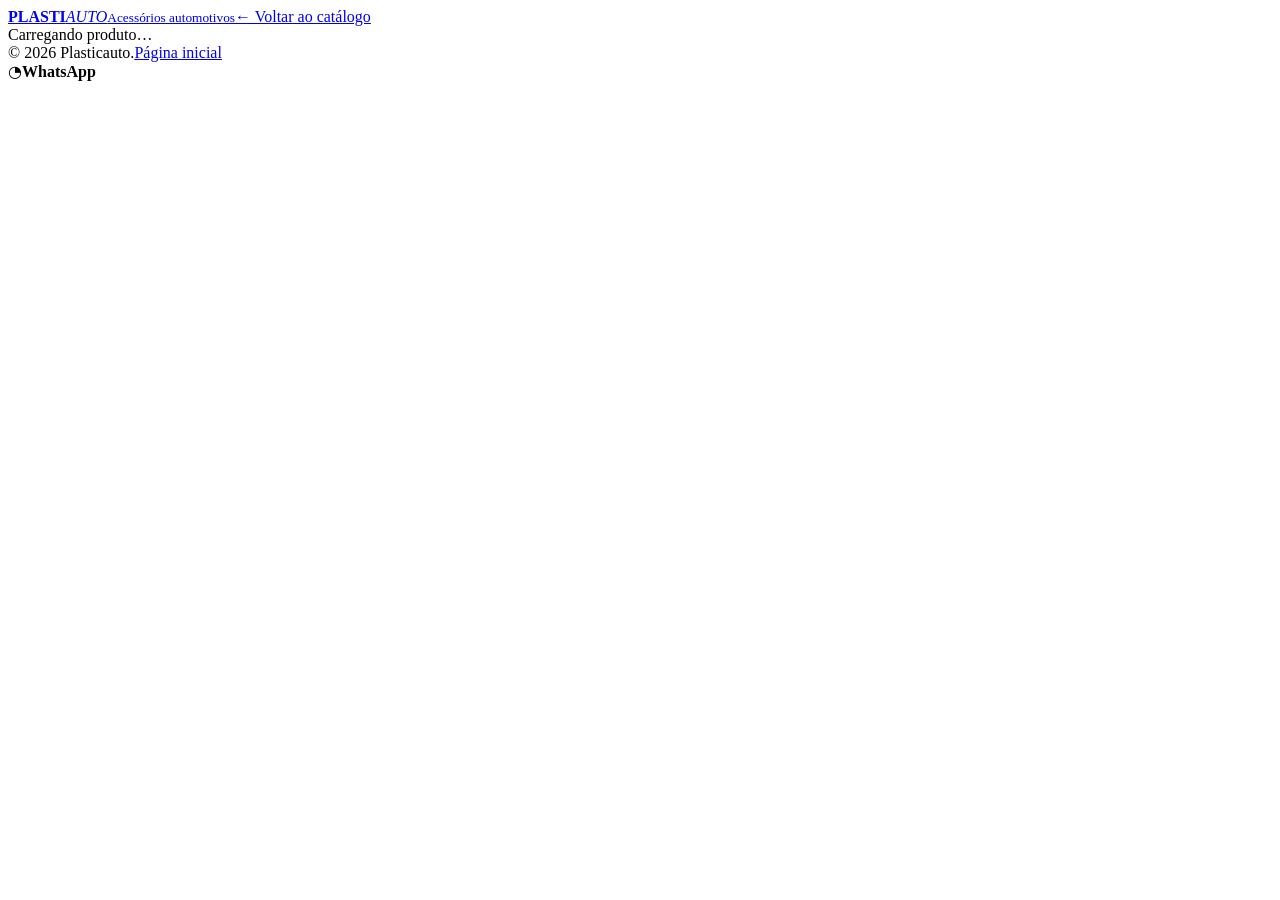
==== produto.html @ 50f922ec "Adiciona página individual de produto" ====
<!doctype html>
<html lang="pt-BR">
<head>
  <meta charset="utf-8"><meta name="viewport" content="width=device-width, initial-scale=1">
  <title>Produto | Plasticauto</title><meta name="description" content="Consulte aplicação, código e detalhes do produto Plasticauto."><meta name="theme-color" content="#121418">
  <link rel="preconnect" href="https://fonts.googleapis.com"><link rel="preconnect" href="https://fonts.gstatic.com" crossorigin><link href="https://fonts.googleapis.com/css2?family=Barlow+Condensed:wght@600;700;800&family=Inter:wght@400;500;600;700&display=swap" rel="stylesheet"><link rel="stylesheet" href="assets/css/styles.css">
</head>
<body class="product-page">
  <header class="site-header solid"><div class="container header-inner"><a class="brand" href="index.html"><span class="brand-mark"><span></span><span></span><span></span></span><span class="brand-text"><strong>PLASTI</strong><em>AUTO</em><small>Acessórios automotivos</small></span></a><a class="btn btn-small btn-ghost" href="index.html#catalogo">← Voltar ao catálogo</a></div></header>
  <main id="productMain"><div class="product-loading">Carregando produto…</div></main>
  <footer class="site-footer"><div class="container footer-bottom"><span>© 2026 Plasticauto.</span><a href="index.html">Página inicial</a></div></footer>
  <a class="floating-whatsapp whatsapp-link" data-message="Olá! Gostaria de informações sobre um produto Plasticauto." aria-label="Falar pelo WhatsApp"><span>◔</span><b>WhatsApp</b></a>
  <script src="assets/js/app.js" defer></script>
</body>
</html>
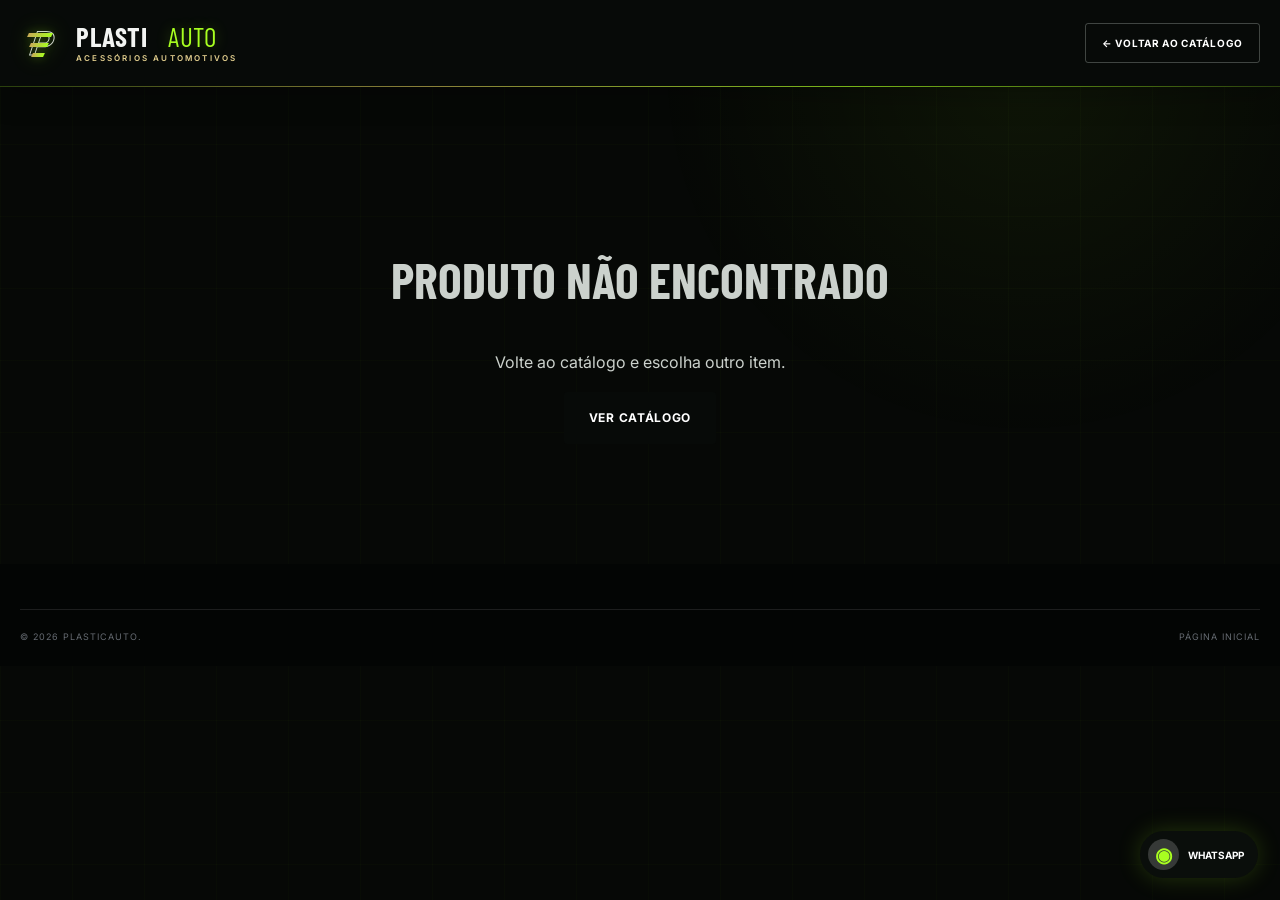
==== commit 15effa50: "Atualiza página de produto para tema neon" ====
--- a/produto.html
+++ b/produto.html
@@ -1,15 +1,27 @@
 <!doctype html>
 <html lang="pt-BR">
 <head>
-  <meta charset="utf-8"><meta name="viewport" content="width=device-width, initial-scale=1">
-  <title>Produto | Plasticauto</title><meta name="description" content="Consulte aplicação, código e detalhes do produto Plasticauto."><meta name="theme-color" content="#121418">
-  <link rel="preconnect" href="https://fonts.googleapis.com"><link rel="preconnect" href="https://fonts.gstatic.com" crossorigin><link href="https://fonts.googleapis.com/css2?family=Barlow+Condensed:wght@600;700;800&family=Inter:wght@400;500;600;700&display=swap" rel="stylesheet"><link rel="stylesheet" href="assets/css/styles.css">
+  <meta charset="utf-8">
+  <meta name="viewport" content="width=device-width, initial-scale=1">
+  <title>Produto | Plasticauto</title>
+  <meta name="description" content="Consulte aplicação, código e detalhes do produto Plasticauto.">
+  <meta name="theme-color" content="#070a08">
+  <link rel="preconnect" href="https://fonts.googleapis.com">
+  <link rel="preconnect" href="https://fonts.gstatic.com" crossorigin>
+  <link href="https://fonts.googleapis.com/css2?family=Barlow+Condensed:wght@600;700;800&family=Inter:wght@400;500;600;700&display=swap" rel="stylesheet">
+  <link rel="stylesheet" href="assets/css/styles.css?v=images-20260802">
+  <link rel="stylesheet" href="assets/css/neon-metal.css?v=20260802">
 </head>
 <body class="product-page">
-  <header class="site-header solid"><div class="container header-inner"><a class="brand" href="index.html"><span class="brand-mark"><span></span><span></span><span></span></span><span class="brand-text"><strong>PLASTI</strong><em>AUTO</em><small>Acessórios automotivos</small></span></a><a class="btn btn-small btn-ghost" href="index.html#catalogo">← Voltar ao catálogo</a></div></header>
+  <header class="site-header solid">
+    <div class="container header-inner">
+      <a class="brand" href="index.html" aria-label="Plasticauto — página inicial"><span class="brand-emblem" aria-hidden="true"><i></i><i></i><i></i></span><span class="brand-text"><strong>PLASTI</strong><em>AUTO</em><small>Acessórios automotivos</small></span></a>
+      <a class="btn btn-small btn-ghost" href="index.html#catalogo">← Voltar ao catálogo</a>
+    </div>
+  </header>
   <main id="productMain"><div class="product-loading">Carregando produto…</div></main>
   <footer class="site-footer"><div class="container footer-bottom"><span>© 2026 Plasticauto.</span><a href="index.html">Página inicial</a></div></footer>
-  <a class="floating-whatsapp whatsapp-link" data-message="Olá! Gostaria de informações sobre um produto Plasticauto." aria-label="Falar pelo WhatsApp"><span>◔</span><b>WhatsApp</b></a>
-  <script src="assets/js/app.js" defer></script>
+  <a class="floating-whatsapp whatsapp-link" data-message="Olá! Gostaria de informações sobre um produto Plasticauto." aria-label="Falar pelo WhatsApp"><span>◉</span><b>WhatsApp</b></a>
+  <script src="assets/js/app.js?v=images-20260802" defer></script>
 </body>
 </html>
--- a/assets/css/styles.css
+++ b/assets/css/styles.css
@@ -0,0 +1,12 @@
+:root{--ink:#14171b;--ink-2:#20242a;--paper:#f4f3ef;--white:#fff;--muted:#6b7179;--line:#d9d9d4;--orange:#ff5a1f;--orange-dark:#dd3e08;--lime:#c8ff33;--max:1200px;--shadow:0 24px 80px rgba(15,18,22,.12)}
+*{box-sizing:border-box}html{scroll-behavior:smooth}body{margin:0;font-family:Inter,Arial,sans-serif;color:var(--ink);background:var(--paper);line-height:1.6}body.menu-open{overflow:hidden}a{color:inherit;text-decoration:none}button,input,select,textarea{font:inherit}button{cursor:pointer}.container{width:min(var(--max),calc(100% - 40px));margin-inline:auto}.section{padding:110px 0}.section-sm{padding:75px 0}.dark-section{color:#fff;background:var(--ink)}.skip-link{position:absolute;left:-9999px;top:10px;z-index:999;background:#fff;padding:10px}.skip-link:focus{left:10px}.sr-only{position:absolute;width:1px;height:1px;padding:0;margin:-1px;overflow:hidden;clip:rect(0,0,0,0);white-space:nowrap;border:0}
+.site-header{position:absolute;top:0;left:0;width:100%;z-index:20;color:#fff;border-bottom:1px solid rgba(255,255,255,.14)}.site-header.solid{position:relative;background:var(--ink)}.header-inner{height:86px;display:flex;align-items:center;justify-content:space-between}.brand{display:flex;align-items:center;gap:12px}.brand-mark{position:relative;width:38px;height:38px;display:grid;grid-template-columns:repeat(3,1fr);gap:3px;transform:skew(-12deg)}.brand-mark span{background:var(--orange);border-radius:1px}.brand-mark span:nth-child(2){margin-top:7px}.brand-mark span:nth-child(3){margin-top:14px}.brand-text{display:grid;grid-template-columns:auto auto;line-height:.9;font-family:"Barlow Condensed",sans-serif;font-size:24px;letter-spacing:.6px}.brand-text strong{color:#fff}.brand-text em{font-style:normal;color:var(--orange)}.brand-text small{grid-column:1/-1;margin-top:6px;font:600 8px/1 Inter,sans-serif;letter-spacing:2.2px;text-transform:uppercase;color:#aeb2b7}.main-nav{display:flex;align-items:center;gap:30px;font-size:13px;font-weight:600}.main-nav a{opacity:.85;transition:.2s}.main-nav a:hover{opacity:1;color:var(--orange)}.main-nav .nav-cta{border:1px solid rgba(255,255,255,.35);padding:10px 17px;border-radius:3px}.menu-toggle{display:none;background:none;border:0;padding:8px}.menu-toggle span{display:block;width:26px;height:2px;background:#fff;margin:5px}
+.hero{position:relative;min-height:850px;padding:160px 0 90px;color:#fff;background:radial-gradient(circle at 78% 42%,#313741 0,#20242a 28%,#14171b 67%);overflow:hidden}.hero:before{content:"";position:absolute;inset:0;background:linear-gradient(90deg,rgba(255,255,255,.025) 1px,transparent 1px),linear-gradient(rgba(255,255,255,.025) 1px,transparent 1px);background-size:80px 80px;mask-image:linear-gradient(to right,#000,transparent 78%)}.hero-grid{position:relative;display:grid;grid-template-columns:1fr 1.1fr;align-items:center;gap:45px;z-index:2}.eyebrow{display:inline-flex;align-items:center;gap:10px;margin-bottom:18px;font-size:11px;font-weight:700;letter-spacing:2.5px;text-transform:uppercase;color:var(--orange)}.eyebrow:before{content:"";width:34px;height:2px;background:currentColor}.eyebrow.dark{color:var(--orange)}.hero h1,.section-heading h2,.catalog-head h2,.why h2,.reseller h2,.company h2,.contact h2,.product-title{font-family:"Barlow Condensed",sans-serif;text-transform:uppercase;line-height:.93;letter-spacing:-1.4px;margin:0}.hero h1{font-size:clamp(58px,6.2vw,92px);max-width:750px}.hero h1 span{color:var(--orange)}.hero-copy>p{max-width:600px;font-size:17px;color:#c6c9ce;margin:28px 0 34px}.hero-actions{display:flex;gap:13px;flex-wrap:wrap}.btn{display:inline-flex;align-items:center;justify-content:center;gap:18px;min-height:52px;padding:0 24px;border:1px solid transparent;border-radius:3px;font-size:12px;font-weight:700;letter-spacing:.7px;text-transform:uppercase;transition:transform .2s,background .2s,border .2s}.btn:hover{transform:translateY(-2px)}.btn-primary{background:var(--orange);color:#fff}.btn-primary:hover{background:var(--orange-dark)}.btn-ghost{color:#fff;border-color:rgba(255,255,255,.32);background:transparent}.btn-light{background:#fff;color:var(--ink)}.btn-dark{background:var(--ink);color:#fff}.btn-outline{background:transparent;border-color:#aeb0ad}.btn-small{min-height:40px;padding:0 16px;font-size:10px}.hero-proof{display:flex;gap:34px;margin-top:52px;padding-top:26px;border-top:1px solid rgba(255,255,255,.14);max-width:570px}.hero-proof div{display:grid}.hero-proof strong{font:700 30px/1 "Barlow Condensed",sans-serif;color:#fff}.hero-proof span{font-size:10px;color:#969ba3;text-transform:uppercase;letter-spacing:1px;margin-top:7px}.hero-visual{position:relative;min-height:530px}.industrial-grid{position:absolute;inset:0;background:radial-gradient(circle at center,rgba(255,90,31,.12),transparent 60%)}.vehicle-card{position:absolute;left:2%;right:0;top:40px;height:410px;border:1px solid rgba(255,255,255,.12);background:linear-gradient(145deg,rgba(255,255,255,.05),rgba(255,255,255,.01));box-shadow:0 40px 100px rgba(0,0,0,.38);overflow:hidden}.vehicle-card:before{content:"";position:absolute;width:320px;height:320px;border:1px solid rgba(255,255,255,.09);border-radius:50%;right:-65px;top:-70px}.vehicle-topline{display:flex;justify-content:space-between;padding:18px 22px;font:600 9px Inter,sans-serif;letter-spacing:2px;color:#777e87}.vehicle-topline b{color:var(--orange)}.truck{position:absolute;width:106%;left:-6%;bottom:35px;filter:drop-shadow(0 30px 20px rgba(0,0,0,.4))}.part-tag{position:absolute;display:flex;align-items:center;gap:8px;padding:7px 9px 7px 7px;background:rgba(15,18,22,.86);border:1px solid rgba(255,255,255,.16);backdrop-filter:blur(8px);font-size:9px;text-transform:uppercase;letter-spacing:.7px}.part-tag i{width:6px;height:6px;border-radius:50%;background:var(--orange);box-shadow:0 0 0 5px rgba(255,90,31,.16)}.tag-one{left:30px;bottom:68px}.tag-two{right:28px;bottom:84px}.tag-three{right:32px;top:110px}.hero-stamp{position:absolute;right:-5px;bottom:18px;width:105px;height:105px;border-radius:50%;background:var(--orange);display:flex;flex-direction:column;align-items:center;justify-content:center;transform:rotate(8deg);box-shadow:0 15px 35px rgba(255,90,31,.25)}.hero-stamp span,.hero-stamp small{font-size:8px;text-transform:uppercase;letter-spacing:1.4px}.hero-stamp strong{font:800 32px/1 "Barlow Condensed",sans-serif}.hero-ticker{position:absolute;bottom:0;left:0;width:100%;height:45px;background:var(--orange);color:#fff;display:flex;align-items:center;overflow:hidden;white-space:nowrap;transform:rotate(-1deg) scale(1.02);transform-origin:center}.hero-ticker div{font:700 17px "Barlow Condensed",sans-serif;letter-spacing:2px;word-spacing:22px;animation:ticker 28s linear infinite}.hero-ticker b{color:#222}@keyframes ticker{to{transform:translateX(-50%)}}
+.section-heading.centered{text-align:center;max-width:720px;margin:0 auto 38px}.section-heading .eyebrow{justify-content:center}.section-heading h2,.catalog-head h2,.reseller h2,.company h2,.contact h2{font-size:clamp(46px,5vw,66px)}.section-heading p{color:var(--muted);max-width:620px;margin:20px auto 0}.finder{padding-bottom:45px}.finder-panel{display:grid;grid-template-columns:1fr 1fr 1fr auto;gap:12px;padding:22px;background:#fff;box-shadow:var(--shadow);border-radius:5px}.finder-field{position:relative}.finder-field label{position:absolute;left:15px;top:8px;font-size:8px;font-weight:700;letter-spacing:1.3px;text-transform:uppercase;color:#8a8e94;z-index:1}.finder-field select{width:100%;height:60px;border:1px solid #dededa;border-radius:3px;padding:20px 38px 5px 14px;background:#fafaf8;color:var(--ink);appearance:none}.finder-field:after{content:"⌄";position:absolute;right:14px;top:18px;color:#777}.finder-field select:disabled{opacity:.55}.finder-button{height:60px}.finder-search{grid-column:1/-1;display:flex;align-items:center;border-top:1px solid #eee;padding-top:16px;margin-top:3px}.finder-search span{font:30px/1 sans-serif;color:var(--orange);margin:0 14px}.finder-search input{width:100%;height:45px;border:0;outline:0;background:transparent;font-size:14px}.category-grid{display:grid;grid-template-columns:repeat(6,1fr);gap:10px}.category-card{min-height:142px;text-align:left;padding:18px;border:1px solid var(--line);background:transparent;display:flex;flex-direction:column;transition:.2s;border-radius:3px}.category-card:hover,.category-card.active{background:var(--ink);color:#fff;border-color:var(--ink);transform:translateY(-3px)}.category-icon{font:800 26px "Barlow Condensed",sans-serif;color:var(--orange);margin-bottom:auto}.category-card strong{font:700 14px "Barlow Condensed",sans-serif;text-transform:uppercase}.category-card small{font-size:9px;color:#85898e;margin-top:4px}.catalog{padding-top:80px;background:#fff}.catalog-head{display:flex;justify-content:space-between;align-items:end;border-bottom:1px solid var(--line);padding-bottom:24px}.catalog-meta{display:flex;align-items:center;gap:22px;font-size:12px;color:var(--muted)}.text-button{border:0;background:none;color:var(--orange);font-weight:700;font-size:11px;text-transform:uppercase}.active-filters{display:flex;gap:8px;flex-wrap:wrap;padding:16px 0;min-height:58px}.filter-chip{padding:6px 10px;border-radius:20px;background:#eee;font-size:10px}.product-grid{display:grid;grid-template-columns:repeat(4,1fr);gap:18px}.product-card{position:relative;border:1px solid #e1e2df;background:#fff;min-height:420px;display:flex;flex-direction:column;transition:.25s;overflow:hidden}.product-card:hover{transform:translateY(-5px);box-shadow:0 20px 45px rgba(22,25,29,.12);border-color:#c9c9c4}.product-visual{height:205px;position:relative;display:flex;align-items:center;justify-content:center;background:linear-gradient(145deg,#e7e7e3,#f7f7f4);overflow:hidden}.product-visual:before{content:"";position:absolute;width:170px;height:170px;border-radius:50%;border:1px solid rgba(20,23,27,.09)}.product-visual:after{content:"";position:absolute;width:260px;height:1px;background:rgba(20,23,27,.1);transform:rotate(-30deg)}.product-shape{position:relative;z-index:2;width:115px;height:72px;background:#24282e;box-shadow:inset -12px -12px 0 rgba(255,255,255,.04),0 18px 25px rgba(0,0,0,.18);border-radius:48% 10% 38% 12%;transform:skew(-9deg) rotate(-8deg)}.product-shape:after{content:"";position:absolute;right:-13px;bottom:7px;width:35px;height:11px;background:var(--orange);border-radius:10px}.shape-borda-lateral{width:155px;height:23px;border-radius:3px;transform:rotate(-9deg)}.shape-tampa-traseira{width:145px;height:48px;border-radius:3px 20px 3px 3px;transform:skew(-12deg)}.shape-scoop{width:112px;height:55px;border-radius:80% 80% 10% 10%;transform:none}.shape-forro-teto,.shape-forro-porta{width:110px;height:122px;border-radius:46% 12% 9% 33%;transform:rotate(6deg)}.shape-alargador{width:135px;height:85px;background:transparent;border:22px solid #24282e;border-bottom:0;border-radius:100px 100px 0 0;box-shadow:none;transform:none}.shape-diversos{width:115px;height:75px;border-radius:8px;transform:rotate(-4deg)}.product-badge{position:absolute;left:13px;top:13px;z-index:3;padding:5px 8px;background:var(--ink);color:#fff;font-size:8px;text-transform:uppercase;letter-spacing:1px}.product-badge.warning{background:#896d00}.product-body{padding:20px 18px 18px;display:flex;flex-direction:column;flex:1}.product-kicker{font-size:9px;letter-spacing:1.2px;text-transform:uppercase;color:var(--orange);font-weight:700}.product-card h3{font:700 22px/1.04 "Barlow Condensed",sans-serif;text-transform:uppercase;margin:9px 0}.product-variant{font-size:11px;color:var(--muted);margin-bottom:16px}.product-specs{display:grid;grid-template-columns:1fr 1fr;gap:8px;margin-top:auto;padding-top:15px;border-top:1px solid #eee}.product-specs span{display:grid;font-size:8px;color:#999;text-transform:uppercase;letter-spacing:.6px}.product-specs strong{margin-top:2px;color:var(--ink);font-size:10px;text-transform:none;letter-spacing:0}.product-link{display:flex;justify-content:space-between;align-items:center;margin-top:17px;font-size:10px;font-weight:700;text-transform:uppercase;color:var(--ink)}.product-link b{font-size:20px;color:var(--orange)}.catalog-more{text-align:center;margin-top:38px}.catalog-empty{text-align:center;padding:80px 20px}.catalog-empty>span{display:inline-grid;place-items:center;width:54px;height:54px;background:var(--orange);color:#fff;border-radius:50%;font-size:25px}.catalog-empty h3{font:700 32px "Barlow Condensed",sans-serif;text-transform:uppercase;margin:18px 0 4px}.catalog-empty p{color:var(--muted);margin:0 0 24px}
+.why-grid{display:grid;grid-template-columns:.85fr 1.15fr;gap:90px;align-items:center}.why h2{font-size:clamp(50px,5.5vw,78px)}.why-copy p{color:#aeb3ba;margin:25px 0 32px;max-width:530px}.benefit-list article{display:grid;grid-template-columns:65px 1fr;gap:22px;padding:26px 0;border-bottom:1px solid rgba(255,255,255,.12)}.benefit-list article:first-child{border-top:1px solid rgba(255,255,255,.12)}.benefit-list article>span{font:700 24px "Barlow Condensed",sans-serif;color:var(--orange)}.benefit-list h3{font:700 22px "Barlow Condensed",sans-serif;text-transform:uppercase;margin:0 0 4px}.benefit-list p{margin:0;color:#949aa2;font-size:13px}.reseller-grid{display:grid;grid-template-columns:.82fr 1.18fr;gap:80px;align-items:center}.reseller-copy>p{color:var(--muted);max-width:500px}.check-list{list-style:none;padding:0;margin:28px 0}.check-list li{padding:9px 0 9px 28px;position:relative;font-size:13px}.check-list li:before{content:"✓";position:absolute;left:0;color:var(--orange);font-weight:800}.reseller-form{padding:35px;background:#fff;box-shadow:var(--shadow);border-top:5px solid var(--orange)}.form-head{display:flex;justify-content:space-between;align-items:center;margin-bottom:25px}.form-head span{font-size:9px;text-transform:uppercase;letter-spacing:1.4px;color:#8c9095}.form-head strong{font:700 25px "Barlow Condensed",sans-serif;text-transform:uppercase}.form-row{display:grid;grid-template-columns:1fr 1fr;gap:15px}.reseller-form label{display:grid;gap:7px;margin-bottom:14px;font-size:9px;font-weight:700;letter-spacing:.9px;text-transform:uppercase}.reseller-form input,.reseller-form textarea{width:100%;border:1px solid #dcdeda;background:#fafaf8;padding:13px;font-size:12px;text-transform:none;letter-spacing:0;outline:none}.reseller-form input:focus,.reseller-form textarea:focus{border-color:var(--orange)}.reseller-form .btn{width:100%;margin-top:4px}.reseller-form>small{display:block;color:#999;font-size:8px;text-align:center;margin-top:12px}.company{background:#e9e8e3}.company-grid{display:grid;grid-template-columns:.7fr 1.3fr;gap:90px;align-items:center}.company-visual{height:330px;background:var(--orange);position:relative;overflow:hidden;padding:30px;color:#fff}.company-visual:before{content:"";position:absolute;inset:-80px;border:1px solid rgba(255,255,255,.3);border-radius:50%}.company-number{font:800 150px/1 "Barlow Condensed",sans-serif;letter-spacing:-8px;position:relative}.company-number span{color:var(--ink)}.company-label{position:absolute;right:28px;bottom:25px;text-align:right;font:700 15px/1.1 "Barlow Condensed",sans-serif;letter-spacing:2px}.company-copy p{color:var(--muted);max-width:650px}.company-data{display:flex;gap:50px;margin-top:30px;padding-top:23px;border-top:1px solid #cbc9c4}.company-data div{display:grid}.company-data strong{font:700 18px "Barlow Condensed",sans-serif;text-transform:uppercase}.company-data span{font-size:10px;color:#888}.contact-grid{display:grid;grid-template-columns:1fr .8fr;gap:80px;align-items:center}.contact-copy p{color:#aab0b7;max-width:550px;margin-bottom:28px}.contact-card{font-style:normal;border-left:1px solid rgba(255,255,255,.18);padding-left:50px}.contact-card div{padding:18px 0;border-bottom:1px solid rgba(255,255,255,.12)}.contact-card span{display:block;color:var(--orange);font-size:8px;letter-spacing:1.5px;text-transform:uppercase;margin-bottom:4px}.contact-card a,.contact-card p{font:600 18px "Barlow Condensed",sans-serif;margin:0;color:#fff}.site-footer{background:#0b0d10;color:#fff;padding:45px 0 22px}.footer-top{display:flex;justify-content:space-between;align-items:center;padding-bottom:35px}.footer-links{display:flex;gap:28px;font-size:11px;color:#8d9299}.footer-links a:hover{color:var(--orange)}.footer-bottom{border-top:1px solid rgba(255,255,255,.1);padding-top:20px;display:flex;justify-content:space-between;color:#666b72;font-size:9px;text-transform:uppercase;letter-spacing:1px}.floating-whatsapp{position:fixed;right:22px;bottom:22px;z-index:30;display:flex;align-items:center;gap:9px;padding:8px 14px 8px 8px;background:#1fb45a;color:#fff;border-radius:30px;box-shadow:0 10px 35px rgba(0,0,0,.25);font-size:10px;font-weight:700;text-transform:uppercase}.floating-whatsapp span{width:31px;height:31px;border-radius:50%;display:grid;place-items:center;background:rgba(255,255,255,.18);font-size:20px}.reveal{opacity:0;transform:translateY(22px);transition:.7s ease}.reveal.visible{opacity:1;transform:none}
+.product-page{background:#fff}.product-loading{min-height:70vh;display:grid;place-items:center}.product-hero{padding:65px 0 90px;background:var(--paper)}.breadcrumbs{font-size:10px;text-transform:uppercase;letter-spacing:1px;color:#898d92;margin-bottom:35px}.breadcrumbs a{color:var(--orange)}.product-detail-grid{display:grid;grid-template-columns:1fr 1fr;gap:70px}.detail-visual{min-height:520px;background:linear-gradient(145deg,#dddeda,#f5f5f2);position:relative;display:grid;place-items:center;overflow:hidden}.detail-visual:before{content:"";position:absolute;width:390px;height:390px;border:1px solid rgba(0,0,0,.09);border-radius:50%}.detail-visual .product-shape{transform:scale(2) rotate(-8deg)}.detail-visual .shape-borda-lateral{transform:scale(2) rotate(-9deg)}.detail-visual .shape-tampa-traseira{transform:scale(2) skew(-12deg)}.detail-visual .shape-scoop{transform:scale(2)}.detail-visual .shape-forro-porta,.detail-visual .shape-forro-teto{transform:scale(1.8) rotate(6deg)}.detail-visual .shape-alargador{transform:scale(1.8)}.detail-code{position:absolute;top:20px;left:20px;padding:8px 10px;background:var(--ink);color:#fff;font-size:9px;letter-spacing:1px}.detail-note{position:absolute;bottom:18px;left:20px;right:20px;padding:11px;background:rgba(255,255,255,.75);backdrop-filter:blur(8px);font-size:9px;text-align:center;color:#61666c}.product-info{padding-top:15px}.product-category-label{font-size:10px;color:var(--orange);font-weight:700;text-transform:uppercase;letter-spacing:1.4px}.product-title{font-size:clamp(48px,5vw,74px);margin:12px 0 15px}.product-lead{font-size:16px;color:var(--muted);margin-bottom:25px}.vehicle-box{background:#fff;border:1px solid var(--line);padding:20px;margin:20px 0}.vehicle-box small{font-size:8px;text-transform:uppercase;letter-spacing:1px;color:#999}.vehicle-box strong{display:block;font:700 25px "Barlow Condensed",sans-serif;text-transform:uppercase;margin:3px 0}.vehicle-box span{font-size:12px;color:var(--muted)}.detail-specs{display:grid;grid-template-columns:1fr 1fr;margin:25px 0;border-top:1px solid var(--line);border-left:1px solid var(--line)}.detail-specs div{padding:15px;border-right:1px solid var(--line);border-bottom:1px solid var(--line);display:grid}.detail-specs span{font-size:8px;text-transform:uppercase;color:#999;letter-spacing:1px}.detail-specs strong{font-size:12px;margin-top:3px}.product-actions{display:flex;gap:10px;flex-wrap:wrap}.compatibility-note{margin-top:18px;color:#797d83;font-size:10px}.related-section{padding:80px 0}.related-section h2{font:700 40px "Barlow Condensed",sans-serif;text-transform:uppercase}.error-product{text-align:center;padding:120px 20px}.error-product h1{font:700 50px "Barlow Condensed",sans-serif;text-transform:uppercase}
+@media(max-width:1050px){.hero-grid{grid-template-columns:1fr}.hero{padding-top:150px}.hero-copy{text-align:center}.hero-copy>p,.hero-proof{margin-left:auto;margin-right:auto}.hero-actions{justify-content:center}.hero-visual{min-height:480px;max-width:760px;width:100%;margin:0 auto}.product-grid{grid-template-columns:repeat(3,1fr)}.category-grid{grid-template-columns:repeat(3,1fr)}.why-grid,.reseller-grid,.company-grid,.contact-grid{gap:45px}.main-nav{gap:18px}.product-detail-grid{gap:35px}}
+@media(max-width:780px){.container{width:min(100% - 28px,var(--max))}.section{padding:75px 0}.site-header{position:absolute}.site-header.solid{position:relative}.main-nav{position:fixed;inset:86px 0 0;background:var(--ink);display:none;flex-direction:column;justify-content:center;font-size:18px}.menu-open .main-nav{display:flex}.menu-toggle{display:block}.hero{min-height:auto;padding:135px 0 70px}.hero h1{font-size:55px}.hero-proof{gap:18px;justify-content:center}.hero-proof span{font-size:8px}.hero-visual{min-height:380px}.vehicle-card{height:320px}.truck{bottom:20px}.hero-stamp{width:82px;height:82px}.finder-panel{grid-template-columns:1fr}.finder-button{width:100%}.finder-search{grid-column:1}.category-grid{grid-template-columns:repeat(2,1fr)}.product-grid{grid-template-columns:repeat(2,1fr)}.catalog-head{align-items:start;gap:20px}.catalog-meta{display:grid;text-align:right;gap:5px}.why-grid,.reseller-grid,.company-grid,.contact-grid,.product-detail-grid{grid-template-columns:1fr}.why-grid{gap:45px}.company-visual{height:260px}.contact-card{padding-left:0;border-left:0;border-top:1px solid rgba(255,255,255,.18)}.footer-top{display:grid;gap:30px}.footer-links{flex-wrap:wrap}.detail-visual{min-height:400px}.product-hero{padding-top:45px}}
+@media(max-width:520px){.header-inner{height:74px}.brand-text{font-size:20px}.brand-mark{width:32px;height:32px}.main-nav{inset:74px 0 0}.hero h1{font-size:46px}.hero-copy>p{font-size:14px}.hero-actions .btn{width:100%}.hero-proof{display:grid;grid-template-columns:repeat(3,1fr)}.hero-proof strong{font-size:24px}.hero-visual{min-height:300px}.vehicle-card{height:250px;top:30px}.tag-three{display:none}.category-grid{grid-template-columns:1fr 1fr}.category-card{min-height:120px;padding:14px}.product-grid{grid-template-columns:1fr}.product-card{min-height:390px}.form-row{grid-template-columns:1fr}.reseller-form{padding:24px 18px}.company-number{font-size:110px}.company-data{display:grid;gap:18px}.footer-links{display:grid;grid-template-columns:1fr 1fr}.footer-bottom{display:grid;gap:8px}.floating-whatsapp b{display:none}.floating-whatsapp{padding-right:8px}.catalog-meta{font-size:10px}.detail-specs{grid-template-columns:1fr}.detail-visual{min-height:330px}.product-actions .btn{width:100%}}
+@media(prefers-reduced-motion:reduce){html{scroll-behavior:auto}.reveal{opacity:1;transform:none;transition:none}.hero-ticker div{animation:none}}
+.product-visual.has-image:before,.product-visual.has-image:after,.detail-visual.has-image:before{display:none}.product-image{position:relative;z-index:2;width:100%;height:100%;padding:18px;object-fit:contain;background:#f4f4f1}.image-fallback-label{position:absolute;bottom:13px;z-index:3;font-size:8px;text-transform:uppercase;letter-spacing:1px;color:#777}.detail-product-image{position:relative;z-index:2;width:100%;height:100%;max-height:520px;padding:30px;object-fit:contain;background:#f3f3ef}.product-gallery{display:flex;gap:10px;margin-top:12px;flex-wrap:wrap}.gallery-thumb{width:82px;height:68px;padding:4px;border:2px solid transparent;background:#efefeb;border-radius:3px}.gallery-thumb.active,.gallery-thumb:focus-visible{border-color:var(--orange);outline:0}.gallery-thumb img{width:100%;height:100%;object-fit:contain}.detail-visual .image-fallback-label{bottom:18px}
--- a/assets/css/neon-metal.css
+++ b/assets/css/neon-metal.css
@@ -0,0 +1 @@
+:root{--ink:#070a08;--ink-2:#111713;--paper:#070a08;--white:#fff;--muted:#909a93;--line:rgba(215,225,218,.16);--orange:#a8ff20;--orange-dark:#7fc717;--lime:#a8ff20;--gold:#c9aa57;--gold-light:#e3cf8e;--stage:#f3f4f0;--max:1240px;--shadow:0 28px 90px rgba(0,0,0,.35)}body{color:#cbd1cc;background:#050706}body:before{content:"";position:fixed;inset:0;z-index:-1;background:radial-gradient(circle at 80% 8%,rgba(168,255,32,.06),transparent 28%),linear-gradient(90deg,rgba(168,255,32,.018) 1px,transparent 1px),linear-gradient(rgba(168,255,32,.018) 1px,transparent 1px);background-size:auto,72px 72px,72px 72px}.site-header{position:fixed;background:linear-gradient(180deg,rgba(4,6,5,.98),rgba(4,6,5,.9));border-bottom:1px solid rgba(168,255,32,.22);box-shadow:0 8px 30px rgba(0,0,0,.25);backdrop-filter:blur(14px)}.site-header:after{content:"";position:absolute;left:0;right:0;bottom:-1px;height:1px;background:linear-gradient(90deg,transparent,var(--gold),var(--orange),transparent);opacity:.6}.site-header.solid{position:relative}.brand-mark{display:none}.brand-emblem{position:relative;width:44px;height:42px;display:block;filter:drop-shadow(0 0 10px rgba(168,255,32,.22))}.brand-emblem:before{content:"P";position:absolute;inset:0;display:grid;place-items:center;font:italic 800 34px/1 "Barlow Condensed",sans-serif;color:transparent;-webkit-text-stroke:1px #d2d6d3;transform:skew(-8deg)}.brand-emblem i{position:absolute;height:4px;background:linear-gradient(90deg,var(--gold),var(--orange));transform:skew(-25deg);box-shadow:0 0 9px rgba(168,255,32,.25)}.brand-emblem i:nth-child(1){width:24px;left:8px;top:11px}.brand-emblem i:nth-child(2){width:18px;left:10px;top:21px}.brand-emblem i:nth-child(3){width:12px;left:12px;top:31px}.brand-text{font-size:27px}.brand-text strong{color:#f2f4f2}.brand-text em{color:var(--orange);text-shadow:0 0 14px rgba(168,255,32,.3)}.brand-text small{color:var(--gold-light)}.main-nav a:hover{color:var(--orange)}.main-nav .nav-cta{border-color:var(--orange);box-shadow:0 0 16px rgba(168,255,32,.1)}.main-nav .nav-cta:hover{background:var(--orange);color:#050706}.eyebrow{color:var(--orange)}.eyebrow:before{background:linear-gradient(90deg,var(--gold),var(--orange));box-shadow:0 0 8px rgba(168,255,32,.3)}.eyebrow.gold{color:var(--gold-light)}.btn-primary{background:linear-gradient(180deg,#b7ff35,#8edc15);color:#050706;border-color:#c7ff69;box-shadow:0 0 25px rgba(168,255,32,.18),inset 0 1px 0 rgba(255,255,255,.45)}.btn-primary:hover{background:var(--orange);box-shadow:0 0 35px rgba(168,255,32,.32)}.btn-ghost,.btn-outline{border-color:rgba(211,222,214,.28);color:#fff}.btn-ghost:hover,.btn-outline:hover{border-color:var(--orange);color:var(--orange);box-shadow:0 0 20px rgba(168,255,32,.1)}.text-button{color:var(--orange)}.metal-panel{position:relative;background:linear-gradient(145deg,rgba(38,48,41,.88),rgba(9,13,10,.97) 54%,rgba(22,29,24,.88));border:1px solid rgba(215,225,218,.23);box-shadow:var(--shadow),inset 0 1px 0 rgba(255,255,255,.04)}.metal-panel:before{content:"";position:absolute;inset:0;pointer-events:none;background:repeating-linear-gradient(90deg,rgba(255,255,255,.018) 0,rgba(255,255,255,.018) 1px,transparent 1px,transparent 5px)}.hero{min-height:900px;padding:160px 0 88px;background:radial-gradient(circle at 76% 34%,rgba(168,255,32,.115),transparent 23%),radial-gradient(circle at 82% 54%,rgba(201,170,87,.09),transparent 25%),linear-gradient(135deg,#030504,#0b100d 47%,#050806)}.hero:before{background:linear-gradient(90deg,rgba(168,255,32,.028) 1px,transparent 1px),linear-gradient(rgba(168,255,32,.028) 1px,transparent 1px);background-size:72px 72px}.hero-grid{grid-template-columns:.96fr 1.12fr;gap:54px}.hero h1{font-size:clamp(58px,6.1vw,91px);background:linear-gradient(180deg,#fff,#cbd0cc 48%,#858e88);-webkit-background-clip:text;background-clip:text;color:transparent}.hero h1 span{background:linear-gradient(90deg,var(--orange),#d7ff91 58%,var(--gold-light));-webkit-background-clip:text;background-clip:text;color:transparent}.hero-copy>p{color:#b5beb8}.hero-proof{border-top-color:rgba(215,225,218,.16)}.hero-proof strong{color:var(--gold-light)}.hero-visual{min-height:610px}.industrial-grid,.vehicle-card,.hero-stamp,.hero-ticker{display:none}.tech-orbit{position:absolute;width:520px;height:520px;right:0;top:4px;border:1px solid rgba(168,255,32,.17);border-radius:50%;box-shadow:inset 0 0 80px rgba(168,255,32,.025),0 0 70px rgba(168,255,32,.035)}.tech-orbit:before,.tech-orbit:after{content:"";position:absolute;border-radius:50%;inset:48px;border:1px dashed rgba(201,170,87,.16)}.tech-orbit:after{inset:105px;border-style:solid;border-color:rgba(168,255,32,.1)}.vehicle-stage{position:absolute;left:0;right:2px;top:35px;height:430px;border:1px solid rgba(168,255,32,.3);background:linear-gradient(145deg,rgba(255,255,255,.035),rgba(0,0,0,.12));box-shadow:0 40px 100px rgba(0,0,0,.46),inset 0 0 40px rgba(168,255,32,.025);overflow:hidden;clip-path:polygon(0 0,92% 0,100% 12%,100% 100%,7% 100%,0 90%)}.vehicle-stage:before{content:"";position:absolute;inset:0;background:linear-gradient(120deg,transparent 35%,rgba(168,255,32,.07) 36%,transparent 37%),repeating-linear-gradient(0deg,rgba(255,255,255,.018),rgba(255,255,255,.018) 1px,transparent 1px,transparent 5px)}.stage-topline{position:relative;z-index:3;display:flex;justify-content:space-between;padding:16px 22px;font:700 8px Inter,sans-serif;letter-spacing:1.8px;color:#747e78}.stage-topline b{color:var(--gold-light)}.truck{position:absolute;width:105%;left:-8%;bottom:25px;filter:drop-shadow(0 32px 24px rgba(0,0,0,.55))}.hero-callout{position:absolute;z-index:4;display:grid;grid-template-columns:9px auto;column-gap:8px;min-width:150px;padding:9px 12px;background:rgba(5,8,6,.9);border:1px solid rgba(168,255,32,.34);box-shadow:0 0 22px rgba(168,255,32,.09)}.hero-callout i{grid-row:1/3;width:7px;height:7px;margin-top:4px;border-radius:50%;background:var(--orange);box-shadow:0 0 10px var(--orange)}.hero-callout b{font-size:9px;text-transform:uppercase;color:#fff}.hero-callout small{font-size:7px;color:#8d9790}.callout-one{left:26px;bottom:58px}.callout-two{right:20px;bottom:70px}.callout-three{right:28px;top:86px;border-color:rgba(201,170,87,.38)}.callout-three i{background:var(--gold);box-shadow:0 0 10px var(--gold)}.hero-product-rail{position:absolute;z-index:5;left:40px;right:14px;bottom:0;display:grid;grid-template-columns:repeat(3,1fr);gap:10px}.hero-product-rail figure{margin:0;padding:8px;background:rgba(8,11,9,.94);border:1px solid rgba(215,225,218,.16);box-shadow:0 15px 32px rgba(0,0,0,.33)}.hero-product-rail figure span{height:88px;display:grid;place-items:center;background:var(--stage);border:1px solid #d7dad3;overflow:hidden}.hero-product-rail img{width:100%;height:100%;object-fit:contain;padding:8px}.hero-product-rail figcaption{padding:7px 2px 1px;text-align:center;font:700 9px "Barlow Condensed",sans-serif;text-transform:uppercase;color:#d8ddd9}.benefit-ribbon{background:linear-gradient(180deg,#111712,#080b09);border-top:1px solid rgba(201,170,87,.35);border-bottom:1px solid rgba(168,255,32,.22)}.benefit-ribbon-grid{display:grid;grid-template-columns:repeat(4,1fr)}.benefit-ribbon article{display:grid;grid-template-columns:52px 1fr;align-items:center;gap:14px;padding:27px 24px;border-right:1px solid rgba(215,225,218,.16)}.benefit-ribbon article:last-child{border-right:0}.line-icon{display:grid;place-items:center;width:43px;height:43px;border:1px solid var(--orange);color:var(--orange);font-size:21px;box-shadow:0 0 16px rgba(168,255,32,.08);transform:rotate(45deg)}.benefit-ribbon strong{display:block;font:700 17px "Barlow Condensed",sans-serif;text-transform:uppercase;color:#fff}.benefit-ribbon small{display:block;color:#89938d;font-size:9px}.finder{background:radial-gradient(circle at 50% 0,rgba(168,255,32,.06),transparent 28%),linear-gradient(#070a08,#0a0e0b)}.finder-panel{background:linear-gradient(145deg,rgba(38,48,41,.88),rgba(9,13,10,.97));border:1px solid rgba(215,225,218,.23);clip-path:polygon(0 0,97% 0,100% 18%,100% 100%,3% 100%,0 82%)}.finder-field select{background:#070a08;color:#e4e7e5;border-color:rgba(205,217,209,.2)}.finder-field select:focus{border-color:var(--orange);box-shadow:0 0 0 2px rgba(168,255,32,.08)}.finder-field:after,.finder-search span{color:var(--orange)}.finder-search{border:1px solid rgba(215,225,218,.16);background:rgba(0,0,0,.25)}.finder-search input{color:#eef2ef}.categories{background:linear-gradient(#0a0e0b,#060806)}.section-kicker-row{display:flex;align-items:end;justify-content:space-between;gap:50px;margin-bottom:34px}.section-kicker-row h2{font-size:clamp(45px,5vw,67px);color:#f0f3f1}.section-kicker-row p{max-width:320px;margin:0;color:var(--muted)}.category-grid{gap:12px}.category-card{min-height:248px;padding:0;border:1px solid rgba(215,225,218,.16);background:#0d120f;color:#fff;overflow:hidden;clip-path:polygon(0 0,92% 0,100% 9%,100% 100%,0 100%)}.category-card:hover,.category-card.active{background:#0d120f;border-color:rgba(168,255,32,.52);box-shadow:0 18px 50px rgba(0,0,0,.35),0 0 25px rgba(168,255,32,.08)}.category-media{height:145px;display:grid;place-items:center;background:var(--stage);border-bottom:1px solid #d7dad3;overflow:hidden}.category-media img{width:100%;height:100%;object-fit:contain;padding:14px}.category-all{background:radial-gradient(circle,rgba(168,255,32,.15),transparent 52%),linear-gradient(145deg,#1d281f,#090d0a)}.category-all i{font:800 58px "Barlow Condensed",sans-serif;color:var(--orange);font-style:normal}.category-copy{padding:17px 16px 14px;display:grid}.category-copy strong{font:700 17px/1 "Barlow Condensed",sans-serif;text-transform:uppercase}.category-copy small{font-size:8px;color:#7f8982;margin-top:6px}.category-card>b{position:absolute;right:15px;bottom:15px;color:var(--orange);font-size:21px}.catalog{background:radial-gradient(circle at 15% 0,rgba(201,170,87,.05),transparent 22%),#050706}.catalog-head{border-bottom-color:rgba(215,225,218,.16)}.catalog-head h2{color:#f0f3f1}.filter-chip{border:1px solid rgba(168,255,32,.25);background:rgba(168,255,32,.06);color:#c7d0c9}.product-card{border-color:rgba(215,225,218,.16);background:#0b100d;min-height:445px;clip-path:polygon(0 0,94% 0,100% 5%,100% 100%,0 100%)}.product-card:hover{border-color:rgba(168,255,32,.48);box-shadow:0 23px 55px rgba(0,0,0,.46),0 0 24px rgba(168,255,32,.07)}.product-visual{height:225px;background:radial-gradient(circle at 50% 45%,#fff,#f0f1ed 55%,#e1e4dd);border-bottom:1px solid #d7dad3}.product-visual.has-image .product-image{padding:24px}.product-badge{background:#0a0e0b;border:1px solid rgba(168,255,32,.35)}.product-badge.warning{background:#332a0f;border-color:var(--gold);color:var(--gold-light)}.product-body{background:linear-gradient(145deg,#111713,#080b09)}.product-kicker,.product-link b{color:var(--orange)}.product-card h3,.product-link{color:#f2f4f3}.product-specs{border-top-color:rgba(215,225,218,.16)}.product-specs strong{color:#d2d8d4}.product-shape:after{background:var(--orange);box-shadow:0 0 10px rgba(168,255,32,.35)}.why{background:linear-gradient(145deg,#101712,#080b09 62%,#121912)}.why h2,.company h2,.reseller h2,.contact h2{color:#f1f4f2}.benefit-list article{border-color:rgba(215,225,218,.16)}.benefit-list article>span{border-color:rgba(168,255,32,.34);color:var(--orange)}.benefit-list h3{color:#fff}.company{background:radial-gradient(circle at 15% 20%,rgba(168,255,32,.055),transparent 24%),#070a08}.company-panel{display:grid;grid-template-columns:.7fr 1.3fr;gap:70px;align-items:center;padding:58px;overflow:hidden;clip-path:polygon(0 0,96% 0,100% 13%,100% 100%,4% 100%,0 87%)}.company-visual{min-height:290px;display:flex;flex-direction:column;align-items:center;justify-content:center;border:1px solid rgba(201,170,87,.36);background:radial-gradient(circle,rgba(168,255,32,.09),transparent 58%),#070a08}.company-visual span{font:800 35px "Barlow Condensed",sans-serif;color:var(--gold-light);letter-spacing:7px}.company-visual strong{font:800 118px/.8 "Barlow Condensed",sans-serif;color:var(--orange)}.company-visual small{font-size:8px;text-transform:uppercase;color:#79847c}.company-data div{border-color:rgba(215,225,218,.16);background:rgba(0,0,0,.18)}.reseller{background:linear-gradient(145deg,#111610,#070907)}.check-list li{border-color:rgba(215,225,218,.16)}.check-list li:before{color:var(--orange)}.reseller-form{background:linear-gradient(145deg,rgba(38,48,41,.88),rgba(9,13,10,.97));border:1px solid rgba(215,225,218,.23)}.form-head{border-bottom-color:rgba(215,225,218,.16)}.form-head span{color:var(--gold-light)}.reseller-form input,.reseller-form textarea{background:#050706;color:#fff;border-color:rgba(215,225,218,.16)}.reseller-form input:focus,.reseller-form textarea:focus{border-color:var(--orange);box-shadow:0 0 0 2px rgba(168,255,32,.07)}.contact{background:radial-gradient(circle at 20% 20%,rgba(168,255,32,.08),transparent 24%),#060806}.contact-card{background:linear-gradient(145deg,rgba(38,48,41,.88),rgba(9,13,10,.97));border:1px solid rgba(215,225,218,.23)}.contact-card span{color:var(--orange)}.site-footer{background:#030504;border-top-color:rgba(168,255,32,.22)}.footer-links a:hover{color:var(--orange)}.floating-whatsapp{background:#0a0e0b;border-color:var(--orange);box-shadow:0 0 24px rgba(168,255,32,.18)}.floating-whatsapp span{color:var(--orange)}.product-page{background:#060806}.product-hero{background:radial-gradient(circle at 20% 20%,rgba(168,255,32,.07),transparent 25%),linear-gradient(#080b09,#060806)}.detail-visual{background:radial-gradient(circle,#fff,#eef0eb 64%,#dfe2dc);border-color:#d7dad3}.detail-code{background:#080b09;color:var(--orange);border-color:rgba(168,255,32,.32)}.gallery-thumb.active,.gallery-thumb:hover{border-color:var(--orange)}.product-category-label,.breadcrumbs a{color:var(--orange)}.product-title{color:#f1f4f2}.vehicle-box{border-color:rgba(201,170,87,.35);background:linear-gradient(145deg,rgba(201,170,87,.1),rgba(0,0,0,.15))}.vehicle-box small{color:var(--gold-light)}.detail-specs,.detail-specs div{border-color:rgba(215,225,218,.16)}.related-section{background:#090d0a}@media(max-width:1080px){.hero-grid{grid-template-columns:1fr}.hero-visual{min-height:590px;max-width:760px;margin:auto}.category-grid{grid-template-columns:repeat(3,1fr)}}@media(max-width:820px){.hero{padding-top:135px}.benefit-ribbon-grid{grid-template-columns:1fr 1fr}.benefit-ribbon article:nth-child(2){border-right:0}.finder-panel{clip-path:none}.section-kicker-row{display:grid}.category-grid{grid-template-columns:repeat(2,1fr)}.company-panel{grid-template-columns:1fr;padding:38px;clip-path:none}}@media(max-width:560px){.brand-text{font-size:23px}.brand-emblem{width:37px;height:37px}.hero-visual{min-height:465px}.vehicle-stage{height:330px}.truck{width:118%;left:-16%}.hero-callout{min-width:115px;padding:7px}.hero-callout small{display:none}.hero-product-rail{left:8px;right:6px;gap:5px}.hero-product-rail figure span{height:63px}.benefit-ribbon-grid{grid-template-columns:1fr}.benefit-ribbon article{border-right:0;border-bottom:1px solid rgba(215,225,218,.16)}.category-grid{grid-template-columns:1fr}.company-panel{padding:24px}}
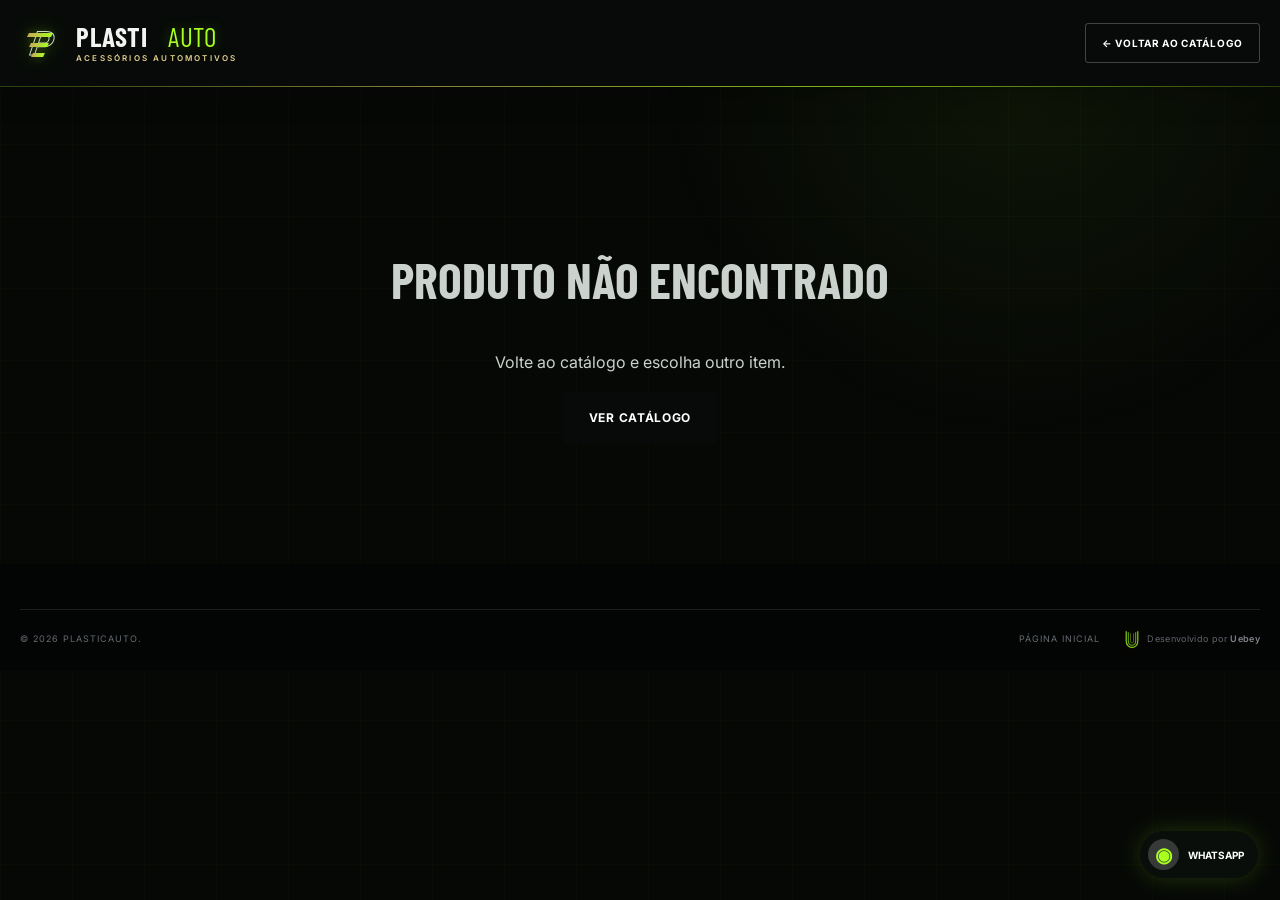
==== commit 5b2c9749: "Adicionar assinatura discreta da Uebey no rodapé" ====
--- a/produto.html
+++ b/produto.html
@@ -10,7 +10,7 @@
   <link rel="preconnect" href="https://fonts.gstatic.com" crossorigin>
   <link href="https://fonts.googleapis.com/css2?family=Barlow+Condensed:wght@600;700;800&family=Inter:wght@400;500;600;700&display=swap" rel="stylesheet">
   <link rel="stylesheet" href="assets/css/styles.css?v=images-20260802">
-  <link rel="stylesheet" href="assets/css/neon-metal.css?v=20260802">
+  <link rel="stylesheet" href="assets/css/neon-metal.css?v=20260802-hero-picape">
 </head>
 <body class="product-page">
   <header class="site-header solid">
@@ -20,7 +20,7 @@
     </div>
   </header>
   <main id="productMain"><div class="product-loading">Carregando produto…</div></main>
-  <footer class="site-footer"><div class="container footer-bottom"><span>© 2026 Plasticauto.</span><a href="index.html">Página inicial</a></div></footer>
+  <footer class="site-footer"><div class="container footer-bottom"><span>© 2026 Plasticauto.</span><a href="index.html">Página inicial</a><a class="uebey-credit" href="https://uebey.com" target="_blank" rel="noopener noreferrer" aria-label="Desenvolvido por Uebey"><span class="uebey-credit__icon" aria-hidden="true"><svg viewBox="0 0 30 36" fill="none" xmlns="http://www.w3.org/2000/svg"><path d="M4 3v17c0 8 4.6 13 11 13s11-5 11-13V3" stroke="currentColor" stroke-width="2.2" stroke-linecap="round"/><path d="M8 5v15c0 5.5 2.9 9 7 9s7-3.5 7-9V5" stroke="currentColor" stroke-width="2" stroke-linecap="round" opacity=".76"/><path d="M12 7v13c0 2.8 1.2 4.7 3 4.7s3-1.9 3-4.7V7" stroke="currentColor" stroke-width="1.8" stroke-linecap="round" opacity=".52"/></svg></span><span>Desenvolvido por <strong>Uebey</strong></span></a></div></footer>
   <a class="floating-whatsapp whatsapp-link" data-message="Olá! Gostaria de informações sobre um produto Plasticauto." aria-label="Falar pelo WhatsApp"><span>◉</span><b>WhatsApp</b></a>
   <script src="assets/js/app.js?v=images-20260802" defer></script>
 </body>
--- a/assets/css/styles.css
+++ b/assets/css/styles.css
@@ -3,10 +3,10 @@
 .site-header{position:absolute;top:0;left:0;width:100%;z-index:20;color:#fff;border-bottom:1px solid rgba(255,255,255,.14)}.site-header.solid{position:relative;background:var(--ink)}.header-inner{height:86px;display:flex;align-items:center;justify-content:space-between}.brand{display:flex;align-items:center;gap:12px}.brand-mark{position:relative;width:38px;height:38px;display:grid;grid-template-columns:repeat(3,1fr);gap:3px;transform:skew(-12deg)}.brand-mark span{background:var(--orange);border-radius:1px}.brand-mark span:nth-child(2){margin-top:7px}.brand-mark span:nth-child(3){margin-top:14px}.brand-text{display:grid;grid-template-columns:auto auto;line-height:.9;font-family:"Barlow Condensed",sans-serif;font-size:24px;letter-spacing:.6px}.brand-text strong{color:#fff}.brand-text em{font-style:normal;color:var(--orange)}.brand-text small{grid-column:1/-1;margin-top:6px;font:600 8px/1 Inter,sans-serif;letter-spacing:2.2px;text-transform:uppercase;color:#aeb2b7}.main-nav{display:flex;align-items:center;gap:30px;font-size:13px;font-weight:600}.main-nav a{opacity:.85;transition:.2s}.main-nav a:hover{opacity:1;color:var(--orange)}.main-nav .nav-cta{border:1px solid rgba(255,255,255,.35);padding:10px 17px;border-radius:3px}.menu-toggle{display:none;background:none;border:0;padding:8px}.menu-toggle span{display:block;width:26px;height:2px;background:#fff;margin:5px}
 .hero{position:relative;min-height:850px;padding:160px 0 90px;color:#fff;background:radial-gradient(circle at 78% 42%,#313741 0,#20242a 28%,#14171b 67%);overflow:hidden}.hero:before{content:"";position:absolute;inset:0;background:linear-gradient(90deg,rgba(255,255,255,.025) 1px,transparent 1px),linear-gradient(rgba(255,255,255,.025) 1px,transparent 1px);background-size:80px 80px;mask-image:linear-gradient(to right,#000,transparent 78%)}.hero-grid{position:relative;display:grid;grid-template-columns:1fr 1.1fr;align-items:center;gap:45px;z-index:2}.eyebrow{display:inline-flex;align-items:center;gap:10px;margin-bottom:18px;font-size:11px;font-weight:700;letter-spacing:2.5px;text-transform:uppercase;color:var(--orange)}.eyebrow:before{content:"";width:34px;height:2px;background:currentColor}.eyebrow.dark{color:var(--orange)}.hero h1,.section-heading h2,.catalog-head h2,.why h2,.reseller h2,.company h2,.contact h2,.product-title{font-family:"Barlow Condensed",sans-serif;text-transform:uppercase;line-height:.93;letter-spacing:-1.4px;margin:0}.hero h1{font-size:clamp(58px,6.2vw,92px);max-width:750px}.hero h1 span{color:var(--orange)}.hero-copy>p{max-width:600px;font-size:17px;color:#c6c9ce;margin:28px 0 34px}.hero-actions{display:flex;gap:13px;flex-wrap:wrap}.btn{display:inline-flex;align-items:center;justify-content:center;gap:18px;min-height:52px;padding:0 24px;border:1px solid transparent;border-radius:3px;font-size:12px;font-weight:700;letter-spacing:.7px;text-transform:uppercase;transition:transform .2s,background .2s,border .2s}.btn:hover{transform:translateY(-2px)}.btn-primary{background:var(--orange);color:#fff}.btn-primary:hover{background:var(--orange-dark)}.btn-ghost{color:#fff;border-color:rgba(255,255,255,.32);background:transparent}.btn-light{background:#fff;color:var(--ink)}.btn-dark{background:var(--ink);color:#fff}.btn-outline{background:transparent;border-color:#aeb0ad}.btn-small{min-height:40px;padding:0 16px;font-size:10px}.hero-proof{display:flex;gap:34px;margin-top:52px;padding-top:26px;border-top:1px solid rgba(255,255,255,.14);max-width:570px}.hero-proof div{display:grid}.hero-proof strong{font:700 30px/1 "Barlow Condensed",sans-serif;color:#fff}.hero-proof span{font-size:10px;color:#969ba3;text-transform:uppercase;letter-spacing:1px;margin-top:7px}.hero-visual{position:relative;min-height:530px}.industrial-grid{position:absolute;inset:0;background:radial-gradient(circle at center,rgba(255,90,31,.12),transparent 60%)}.vehicle-card{position:absolute;left:2%;right:0;top:40px;height:410px;border:1px solid rgba(255,255,255,.12);background:linear-gradient(145deg,rgba(255,255,255,.05),rgba(255,255,255,.01));box-shadow:0 40px 100px rgba(0,0,0,.38);overflow:hidden}.vehicle-card:before{content:"";position:absolute;width:320px;height:320px;border:1px solid rgba(255,255,255,.09);border-radius:50%;right:-65px;top:-70px}.vehicle-topline{display:flex;justify-content:space-between;padding:18px 22px;font:600 9px Inter,sans-serif;letter-spacing:2px;color:#777e87}.vehicle-topline b{color:var(--orange)}.truck{position:absolute;width:106%;left:-6%;bottom:35px;filter:drop-shadow(0 30px 20px rgba(0,0,0,.4))}.part-tag{position:absolute;display:flex;align-items:center;gap:8px;padding:7px 9px 7px 7px;background:rgba(15,18,22,.86);border:1px solid rgba(255,255,255,.16);backdrop-filter:blur(8px);font-size:9px;text-transform:uppercase;letter-spacing:.7px}.part-tag i{width:6px;height:6px;border-radius:50%;background:var(--orange);box-shadow:0 0 0 5px rgba(255,90,31,.16)}.tag-one{left:30px;bottom:68px}.tag-two{right:28px;bottom:84px}.tag-three{right:32px;top:110px}.hero-stamp{position:absolute;right:-5px;bottom:18px;width:105px;height:105px;border-radius:50%;background:var(--orange);display:flex;flex-direction:column;align-items:center;justify-content:center;transform:rotate(8deg);box-shadow:0 15px 35px rgba(255,90,31,.25)}.hero-stamp span,.hero-stamp small{font-size:8px;text-transform:uppercase;letter-spacing:1.4px}.hero-stamp strong{font:800 32px/1 "Barlow Condensed",sans-serif}.hero-ticker{position:absolute;bottom:0;left:0;width:100%;height:45px;background:var(--orange);color:#fff;display:flex;align-items:center;overflow:hidden;white-space:nowrap;transform:rotate(-1deg) scale(1.02);transform-origin:center}.hero-ticker div{font:700 17px "Barlow Condensed",sans-serif;letter-spacing:2px;word-spacing:22px;animation:ticker 28s linear infinite}.hero-ticker b{color:#222}@keyframes ticker{to{transform:translateX(-50%)}}
 .section-heading.centered{text-align:center;max-width:720px;margin:0 auto 38px}.section-heading .eyebrow{justify-content:center}.section-heading h2,.catalog-head h2,.reseller h2,.company h2,.contact h2{font-size:clamp(46px,5vw,66px)}.section-heading p{color:var(--muted);max-width:620px;margin:20px auto 0}.finder{padding-bottom:45px}.finder-panel{display:grid;grid-template-columns:1fr 1fr 1fr auto;gap:12px;padding:22px;background:#fff;box-shadow:var(--shadow);border-radius:5px}.finder-field{position:relative}.finder-field label{position:absolute;left:15px;top:8px;font-size:8px;font-weight:700;letter-spacing:1.3px;text-transform:uppercase;color:#8a8e94;z-index:1}.finder-field select{width:100%;height:60px;border:1px solid #dededa;border-radius:3px;padding:20px 38px 5px 14px;background:#fafaf8;color:var(--ink);appearance:none}.finder-field:after{content:"⌄";position:absolute;right:14px;top:18px;color:#777}.finder-field select:disabled{opacity:.55}.finder-button{height:60px}.finder-search{grid-column:1/-1;display:flex;align-items:center;border-top:1px solid #eee;padding-top:16px;margin-top:3px}.finder-search span{font:30px/1 sans-serif;color:var(--orange);margin:0 14px}.finder-search input{width:100%;height:45px;border:0;outline:0;background:transparent;font-size:14px}.category-grid{display:grid;grid-template-columns:repeat(6,1fr);gap:10px}.category-card{min-height:142px;text-align:left;padding:18px;border:1px solid var(--line);background:transparent;display:flex;flex-direction:column;transition:.2s;border-radius:3px}.category-card:hover,.category-card.active{background:var(--ink);color:#fff;border-color:var(--ink);transform:translateY(-3px)}.category-icon{font:800 26px "Barlow Condensed",sans-serif;color:var(--orange);margin-bottom:auto}.category-card strong{font:700 14px "Barlow Condensed",sans-serif;text-transform:uppercase}.category-card small{font-size:9px;color:#85898e;margin-top:4px}.catalog{padding-top:80px;background:#fff}.catalog-head{display:flex;justify-content:space-between;align-items:end;border-bottom:1px solid var(--line);padding-bottom:24px}.catalog-meta{display:flex;align-items:center;gap:22px;font-size:12px;color:var(--muted)}.text-button{border:0;background:none;color:var(--orange);font-weight:700;font-size:11px;text-transform:uppercase}.active-filters{display:flex;gap:8px;flex-wrap:wrap;padding:16px 0;min-height:58px}.filter-chip{padding:6px 10px;border-radius:20px;background:#eee;font-size:10px}.product-grid{display:grid;grid-template-columns:repeat(4,1fr);gap:18px}.product-card{position:relative;border:1px solid #e1e2df;background:#fff;min-height:420px;display:flex;flex-direction:column;transition:.25s;overflow:hidden}.product-card:hover{transform:translateY(-5px);box-shadow:0 20px 45px rgba(22,25,29,.12);border-color:#c9c9c4}.product-visual{height:205px;position:relative;display:flex;align-items:center;justify-content:center;background:linear-gradient(145deg,#e7e7e3,#f7f7f4);overflow:hidden}.product-visual:before{content:"";position:absolute;width:170px;height:170px;border-radius:50%;border:1px solid rgba(20,23,27,.09)}.product-visual:after{content:"";position:absolute;width:260px;height:1px;background:rgba(20,23,27,.1);transform:rotate(-30deg)}.product-shape{position:relative;z-index:2;width:115px;height:72px;background:#24282e;box-shadow:inset -12px -12px 0 rgba(255,255,255,.04),0 18px 25px rgba(0,0,0,.18);border-radius:48% 10% 38% 12%;transform:skew(-9deg) rotate(-8deg)}.product-shape:after{content:"";position:absolute;right:-13px;bottom:7px;width:35px;height:11px;background:var(--orange);border-radius:10px}.shape-borda-lateral{width:155px;height:23px;border-radius:3px;transform:rotate(-9deg)}.shape-tampa-traseira{width:145px;height:48px;border-radius:3px 20px 3px 3px;transform:skew(-12deg)}.shape-scoop{width:112px;height:55px;border-radius:80% 80% 10% 10%;transform:none}.shape-forro-teto,.shape-forro-porta{width:110px;height:122px;border-radius:46% 12% 9% 33%;transform:rotate(6deg)}.shape-alargador{width:135px;height:85px;background:transparent;border:22px solid #24282e;border-bottom:0;border-radius:100px 100px 0 0;box-shadow:none;transform:none}.shape-diversos{width:115px;height:75px;border-radius:8px;transform:rotate(-4deg)}.product-badge{position:absolute;left:13px;top:13px;z-index:3;padding:5px 8px;background:var(--ink);color:#fff;font-size:8px;text-transform:uppercase;letter-spacing:1px}.product-badge.warning{background:#896d00}.product-body{padding:20px 18px 18px;display:flex;flex-direction:column;flex:1}.product-kicker{font-size:9px;letter-spacing:1.2px;text-transform:uppercase;color:var(--orange);font-weight:700}.product-card h3{font:700 22px/1.04 "Barlow Condensed",sans-serif;text-transform:uppercase;margin:9px 0}.product-variant{font-size:11px;color:var(--muted);margin-bottom:16px}.product-specs{display:grid;grid-template-columns:1fr 1fr;gap:8px;margin-top:auto;padding-top:15px;border-top:1px solid #eee}.product-specs span{display:grid;font-size:8px;color:#999;text-transform:uppercase;letter-spacing:.6px}.product-specs strong{margin-top:2px;color:var(--ink);font-size:10px;text-transform:none;letter-spacing:0}.product-link{display:flex;justify-content:space-between;align-items:center;margin-top:17px;font-size:10px;font-weight:700;text-transform:uppercase;color:var(--ink)}.product-link b{font-size:20px;color:var(--orange)}.catalog-more{text-align:center;margin-top:38px}.catalog-empty{text-align:center;padding:80px 20px}.catalog-empty>span{display:inline-grid;place-items:center;width:54px;height:54px;background:var(--orange);color:#fff;border-radius:50%;font-size:25px}.catalog-empty h3{font:700 32px "Barlow Condensed",sans-serif;text-transform:uppercase;margin:18px 0 4px}.catalog-empty p{color:var(--muted);margin:0 0 24px}
-.why-grid{display:grid;grid-template-columns:.85fr 1.15fr;gap:90px;align-items:center}.why h2{font-size:clamp(50px,5.5vw,78px)}.why-copy p{color:#aeb3ba;margin:25px 0 32px;max-width:530px}.benefit-list article{display:grid;grid-template-columns:65px 1fr;gap:22px;padding:26px 0;border-bottom:1px solid rgba(255,255,255,.12)}.benefit-list article:first-child{border-top:1px solid rgba(255,255,255,.12)}.benefit-list article>span{font:700 24px "Barlow Condensed",sans-serif;color:var(--orange)}.benefit-list h3{font:700 22px "Barlow Condensed",sans-serif;text-transform:uppercase;margin:0 0 4px}.benefit-list p{margin:0;color:#949aa2;font-size:13px}.reseller-grid{display:grid;grid-template-columns:.82fr 1.18fr;gap:80px;align-items:center}.reseller-copy>p{color:var(--muted);max-width:500px}.check-list{list-style:none;padding:0;margin:28px 0}.check-list li{padding:9px 0 9px 28px;position:relative;font-size:13px}.check-list li:before{content:"✓";position:absolute;left:0;color:var(--orange);font-weight:800}.reseller-form{padding:35px;background:#fff;box-shadow:var(--shadow);border-top:5px solid var(--orange)}.form-head{display:flex;justify-content:space-between;align-items:center;margin-bottom:25px}.form-head span{font-size:9px;text-transform:uppercase;letter-spacing:1.4px;color:#8c9095}.form-head strong{font:700 25px "Barlow Condensed",sans-serif;text-transform:uppercase}.form-row{display:grid;grid-template-columns:1fr 1fr;gap:15px}.reseller-form label{display:grid;gap:7px;margin-bottom:14px;font-size:9px;font-weight:700;letter-spacing:.9px;text-transform:uppercase}.reseller-form input,.reseller-form textarea{width:100%;border:1px solid #dcdeda;background:#fafaf8;padding:13px;font-size:12px;text-transform:none;letter-spacing:0;outline:none}.reseller-form input:focus,.reseller-form textarea:focus{border-color:var(--orange)}.reseller-form .btn{width:100%;margin-top:4px}.reseller-form>small{display:block;color:#999;font-size:8px;text-align:center;margin-top:12px}.company{background:#e9e8e3}.company-grid{display:grid;grid-template-columns:.7fr 1.3fr;gap:90px;align-items:center}.company-visual{height:330px;background:var(--orange);position:relative;overflow:hidden;padding:30px;color:#fff}.company-visual:before{content:"";position:absolute;inset:-80px;border:1px solid rgba(255,255,255,.3);border-radius:50%}.company-number{font:800 150px/1 "Barlow Condensed",sans-serif;letter-spacing:-8px;position:relative}.company-number span{color:var(--ink)}.company-label{position:absolute;right:28px;bottom:25px;text-align:right;font:700 15px/1.1 "Barlow Condensed",sans-serif;letter-spacing:2px}.company-copy p{color:var(--muted);max-width:650px}.company-data{display:flex;gap:50px;margin-top:30px;padding-top:23px;border-top:1px solid #cbc9c4}.company-data div{display:grid}.company-data strong{font:700 18px "Barlow Condensed",sans-serif;text-transform:uppercase}.company-data span{font-size:10px;color:#888}.contact-grid{display:grid;grid-template-columns:1fr .8fr;gap:80px;align-items:center}.contact-copy p{color:#aab0b7;max-width:550px;margin-bottom:28px}.contact-card{font-style:normal;border-left:1px solid rgba(255,255,255,.18);padding-left:50px}.contact-card div{padding:18px 0;border-bottom:1px solid rgba(255,255,255,.12)}.contact-card span{display:block;color:var(--orange);font-size:8px;letter-spacing:1.5px;text-transform:uppercase;margin-bottom:4px}.contact-card a,.contact-card p{font:600 18px "Barlow Condensed",sans-serif;margin:0;color:#fff}.site-footer{background:#0b0d10;color:#fff;padding:45px 0 22px}.footer-top{display:flex;justify-content:space-between;align-items:center;padding-bottom:35px}.footer-links{display:flex;gap:28px;font-size:11px;color:#8d9299}.footer-links a:hover{color:var(--orange)}.footer-bottom{border-top:1px solid rgba(255,255,255,.1);padding-top:20px;display:flex;justify-content:space-between;color:#666b72;font-size:9px;text-transform:uppercase;letter-spacing:1px}.floating-whatsapp{position:fixed;right:22px;bottom:22px;z-index:30;display:flex;align-items:center;gap:9px;padding:8px 14px 8px 8px;background:#1fb45a;color:#fff;border-radius:30px;box-shadow:0 10px 35px rgba(0,0,0,.25);font-size:10px;font-weight:700;text-transform:uppercase}.floating-whatsapp span{width:31px;height:31px;border-radius:50%;display:grid;place-items:center;background:rgba(255,255,255,.18);font-size:20px}.reveal{opacity:0;transform:translateY(22px);transition:.7s ease}.reveal.visible{opacity:1;transform:none}
+.why-grid{display:grid;grid-template-columns:.85fr 1.15fr;gap:90px;align-items:center}.why h2{font-size:clamp(50px,5.5vw,78px)}.why-copy p{color:#aeb3ba;margin:25px 0 32px;max-width:530px}.benefit-list article{display:grid;grid-template-columns:65px 1fr;gap:22px;padding:26px 0;border-bottom:1px solid rgba(255,255,255,.12)}.benefit-list article:first-child{border-top:1px solid rgba(255,255,255,.12)}.benefit-list article>span{font:700 24px "Barlow Condensed",sans-serif;color:var(--orange)}.benefit-list h3{font:700 22px "Barlow Condensed",sans-serif;text-transform:uppercase;margin:0 0 4px}.benefit-list p{margin:0;color:#949aa2;font-size:13px}.reseller-grid{display:grid;grid-template-columns:.82fr 1.18fr;gap:80px;align-items:center}.reseller-copy>p{color:var(--muted);max-width:500px}.check-list{list-style:none;padding:0;margin:28px 0}.check-list li{padding:9px 0 9px 28px;position:relative;font-size:13px}.check-list li:before{content:"✓";position:absolute;left:0;color:var(--orange);font-weight:800}.reseller-form{padding:35px;background:#fff;box-shadow:var(--shadow);border-top:5px solid var(--orange)}.form-head{display:flex;justify-content:space-between;align-items:center;margin-bottom:25px}.form-head span{font-size:9px;text-transform:uppercase;letter-spacing:1.4px;color:#8c9095}.form-head strong{font:700 25px "Barlow Condensed",sans-serif;text-transform:uppercase}.form-row{display:grid;grid-template-columns:1fr 1fr;gap:15px}.reseller-form label{display:grid;gap:7px;margin-bottom:14px;font-size:9px;font-weight:700;letter-spacing:.9px;text-transform:uppercase}.reseller-form input,.reseller-form textarea{width:100%;border:1px solid #dcdeda;background:#fafaf8;padding:13px;font-size:12px;text-transform:none;letter-spacing:0;outline:none}.reseller-form input:focus,.reseller-form textarea:focus{border-color:var(--orange)}.reseller-form .btn{width:100%;margin-top:4px}.reseller-form>small{display:block;color:#999;font-size:8px;text-align:center;margin-top:12px}.company{background:#e9e8e3}.company-grid{display:grid;grid-template-columns:.7fr 1.3fr;gap:90px;align-items:center}.company-visual{height:330px;background:var(--orange);position:relative;overflow:hidden;padding:30px;color:#fff}.company-visual:before{content:"";position:absolute;inset:-80px;border:1px solid rgba(255,255,255,.3);border-radius:50%}.company-number{font:800 150px/1 "Barlow Condensed",sans-serif;letter-spacing:-8px;position:relative}.company-number span{color:var(--ink)}.company-label{position:absolute;right:28px;bottom:25px;text-align:right;font:700 15px/1.1 "Barlow Condensed",sans-serif;letter-spacing:2px}.company-copy p{color:var(--muted);max-width:650px}.company-data{display:flex;gap:50px;margin-top:30px;padding-top:23px;border-top:1px solid #cbc9c4}.company-data div{display:grid}.company-data strong{font:700 18px "Barlow Condensed",sans-serif;text-transform:uppercase}.company-data span{font-size:10px;color:#888}.contact-grid{display:grid;grid-template-columns:1fr .8fr;gap:80px;align-items:center}.contact-copy p{color:#aab0b7;max-width:550px;margin-bottom:28px}.contact-card{font-style:normal;border-left:1px solid rgba(255,255,255,.18);padding-left:50px}.contact-card div{padding:18px 0;border-bottom:1px solid rgba(255,255,255,.12)}.contact-card span{display:block;color:var(--orange);font-size:8px;letter-spacing:1.5px;text-transform:uppercase;margin-bottom:4px}.contact-card a,.contact-card p{font:600 18px "Barlow Condensed",sans-serif;margin:0;color:#fff}.site-footer{background:#0b0d10;color:#fff;padding:45px 0 22px}.footer-top{display:flex;justify-content:space-between;align-items:center;padding-bottom:35px}.footer-links{display:flex;gap:28px;font-size:11px;color:#8d9299}.footer-links a:hover{color:var(--orange)}.footer-bottom{border-top:1px solid rgba(255,255,255,.1);padding-top:20px;display:grid;grid-template-columns:1fr auto auto;align-items:center;gap:24px;color:#666b72;font-size:9px;text-transform:uppercase;letter-spacing:1px}.uebey-credit{justify-self:end;display:inline-flex;align-items:center;gap:7px;color:#747980;text-transform:none;letter-spacing:.35px;white-space:nowrap;opacity:.82;transition:color .2s ease,opacity .2s ease}.uebey-credit__icon{width:16px;height:19px;display:inline-flex;color:var(--orange);filter:drop-shadow(0 0 7px rgba(255,90,31,.14))}.uebey-credit__icon svg{width:100%;height:100%;display:block}.uebey-credit strong{color:#9ba0a7;font-weight:600;transition:color .2s ease}.uebey-credit:hover{color:#c5c9ce;opacity:1}.uebey-credit:hover strong{color:var(--orange)}.floating-whatsapp{position:fixed;right:22px;bottom:22px;z-index:30;display:flex;align-items:center;gap:9px;padding:8px 14px 8px 8px;background:#1fb45a;color:#fff;border-radius:30px;box-shadow:0 10px 35px rgba(0,0,0,.25);font-size:10px;font-weight:700;text-transform:uppercase}.floating-whatsapp span{width:31px;height:31px;border-radius:50%;display:grid;place-items:center;background:rgba(255,255,255,.18);font-size:20px}.reveal{opacity:0;transform:translateY(22px);transition:.7s ease}.reveal.visible{opacity:1;transform:none}
 .product-page{background:#fff}.product-loading{min-height:70vh;display:grid;place-items:center}.product-hero{padding:65px 0 90px;background:var(--paper)}.breadcrumbs{font-size:10px;text-transform:uppercase;letter-spacing:1px;color:#898d92;margin-bottom:35px}.breadcrumbs a{color:var(--orange)}.product-detail-grid{display:grid;grid-template-columns:1fr 1fr;gap:70px}.detail-visual{min-height:520px;background:linear-gradient(145deg,#dddeda,#f5f5f2);position:relative;display:grid;place-items:center;overflow:hidden}.detail-visual:before{content:"";position:absolute;width:390px;height:390px;border:1px solid rgba(0,0,0,.09);border-radius:50%}.detail-visual .product-shape{transform:scale(2) rotate(-8deg)}.detail-visual .shape-borda-lateral{transform:scale(2) rotate(-9deg)}.detail-visual .shape-tampa-traseira{transform:scale(2) skew(-12deg)}.detail-visual .shape-scoop{transform:scale(2)}.detail-visual .shape-forro-porta,.detail-visual .shape-forro-teto{transform:scale(1.8) rotate(6deg)}.detail-visual .shape-alargador{transform:scale(1.8)}.detail-code{position:absolute;top:20px;left:20px;padding:8px 10px;background:var(--ink);color:#fff;font-size:9px;letter-spacing:1px}.detail-note{position:absolute;bottom:18px;left:20px;right:20px;padding:11px;background:rgba(255,255,255,.75);backdrop-filter:blur(8px);font-size:9px;text-align:center;color:#61666c}.product-info{padding-top:15px}.product-category-label{font-size:10px;color:var(--orange);font-weight:700;text-transform:uppercase;letter-spacing:1.4px}.product-title{font-size:clamp(48px,5vw,74px);margin:12px 0 15px}.product-lead{font-size:16px;color:var(--muted);margin-bottom:25px}.vehicle-box{background:#fff;border:1px solid var(--line);padding:20px;margin:20px 0}.vehicle-box small{font-size:8px;text-transform:uppercase;letter-spacing:1px;color:#999}.vehicle-box strong{display:block;font:700 25px "Barlow Condensed",sans-serif;text-transform:uppercase;margin:3px 0}.vehicle-box span{font-size:12px;color:var(--muted)}.detail-specs{display:grid;grid-template-columns:1fr 1fr;margin:25px 0;border-top:1px solid var(--line);border-left:1px solid var(--line)}.detail-specs div{padding:15px;border-right:1px solid var(--line);border-bottom:1px solid var(--line);display:grid}.detail-specs span{font-size:8px;text-transform:uppercase;color:#999;letter-spacing:1px}.detail-specs strong{font-size:12px;margin-top:3px}.product-actions{display:flex;gap:10px;flex-wrap:wrap}.compatibility-note{margin-top:18px;color:#797d83;font-size:10px}.related-section{padding:80px 0}.related-section h2{font:700 40px "Barlow Condensed",sans-serif;text-transform:uppercase}.error-product{text-align:center;padding:120px 20px}.error-product h1{font:700 50px "Barlow Condensed",sans-serif;text-transform:uppercase}
 @media(max-width:1050px){.hero-grid{grid-template-columns:1fr}.hero{padding-top:150px}.hero-copy{text-align:center}.hero-copy>p,.hero-proof{margin-left:auto;margin-right:auto}.hero-actions{justify-content:center}.hero-visual{min-height:480px;max-width:760px;width:100%;margin:0 auto}.product-grid{grid-template-columns:repeat(3,1fr)}.category-grid{grid-template-columns:repeat(3,1fr)}.why-grid,.reseller-grid,.company-grid,.contact-grid{gap:45px}.main-nav{gap:18px}.product-detail-grid{gap:35px}}
 @media(max-width:780px){.container{width:min(100% - 28px,var(--max))}.section{padding:75px 0}.site-header{position:absolute}.site-header.solid{position:relative}.main-nav{position:fixed;inset:86px 0 0;background:var(--ink);display:none;flex-direction:column;justify-content:center;font-size:18px}.menu-open .main-nav{display:flex}.menu-toggle{display:block}.hero{min-height:auto;padding:135px 0 70px}.hero h1{font-size:55px}.hero-proof{gap:18px;justify-content:center}.hero-proof span{font-size:8px}.hero-visual{min-height:380px}.vehicle-card{height:320px}.truck{bottom:20px}.hero-stamp{width:82px;height:82px}.finder-panel{grid-template-columns:1fr}.finder-button{width:100%}.finder-search{grid-column:1}.category-grid{grid-template-columns:repeat(2,1fr)}.product-grid{grid-template-columns:repeat(2,1fr)}.catalog-head{align-items:start;gap:20px}.catalog-meta{display:grid;text-align:right;gap:5px}.why-grid,.reseller-grid,.company-grid,.contact-grid,.product-detail-grid{grid-template-columns:1fr}.why-grid{gap:45px}.company-visual{height:260px}.contact-card{padding-left:0;border-left:0;border-top:1px solid rgba(255,255,255,.18)}.footer-top{display:grid;gap:30px}.footer-links{flex-wrap:wrap}.detail-visual{min-height:400px}.product-hero{padding-top:45px}}
-@media(max-width:520px){.header-inner{height:74px}.brand-text{font-size:20px}.brand-mark{width:32px;height:32px}.main-nav{inset:74px 0 0}.hero h1{font-size:46px}.hero-copy>p{font-size:14px}.hero-actions .btn{width:100%}.hero-proof{display:grid;grid-template-columns:repeat(3,1fr)}.hero-proof strong{font-size:24px}.hero-visual{min-height:300px}.vehicle-card{height:250px;top:30px}.tag-three{display:none}.category-grid{grid-template-columns:1fr 1fr}.category-card{min-height:120px;padding:14px}.product-grid{grid-template-columns:1fr}.product-card{min-height:390px}.form-row{grid-template-columns:1fr}.reseller-form{padding:24px 18px}.company-number{font-size:110px}.company-data{display:grid;gap:18px}.footer-links{display:grid;grid-template-columns:1fr 1fr}.footer-bottom{display:grid;gap:8px}.floating-whatsapp b{display:none}.floating-whatsapp{padding-right:8px}.catalog-meta{font-size:10px}.detail-specs{grid-template-columns:1fr}.detail-visual{min-height:330px}.product-actions .btn{width:100%}}
+@media(max-width:520px){.header-inner{height:74px}.brand-text{font-size:20px}.brand-mark{width:32px;height:32px}.main-nav{inset:74px 0 0}.hero h1{font-size:46px}.hero-copy>p{font-size:14px}.hero-actions .btn{width:100%}.hero-proof{display:grid;grid-template-columns:repeat(3,1fr)}.hero-proof strong{font-size:24px}.hero-visual{min-height:300px}.vehicle-card{height:250px;top:30px}.tag-three{display:none}.category-grid{grid-template-columns:1fr 1fr}.category-card{min-height:120px;padding:14px}.product-grid{grid-template-columns:1fr}.product-card{min-height:390px}.form-row{grid-template-columns:1fr}.reseller-form{padding:24px 18px}.company-number{font-size:110px}.company-data{display:grid;gap:18px}.footer-links{display:grid;grid-template-columns:1fr 1fr}.footer-bottom{display:grid;grid-template-columns:1fr;gap:8px}.uebey-credit{justify-self:end;margin-top:2px}.floating-whatsapp b{display:none}.floating-whatsapp{padding-right:8px}.catalog-meta{font-size:10px}.detail-specs{grid-template-columns:1fr}.detail-visual{min-height:330px}.product-actions .btn{width:100%}}
 @media(prefers-reduced-motion:reduce){html{scroll-behavior:auto}.reveal{opacity:1;transform:none;transition:none}.hero-ticker div{animation:none}}
 .product-visual.has-image:before,.product-visual.has-image:after,.detail-visual.has-image:before{display:none}.product-image{position:relative;z-index:2;width:100%;height:100%;padding:18px;object-fit:contain;background:#f4f4f1}.image-fallback-label{position:absolute;bottom:13px;z-index:3;font-size:8px;text-transform:uppercase;letter-spacing:1px;color:#777}.detail-product-image{position:relative;z-index:2;width:100%;height:100%;max-height:520px;padding:30px;object-fit:contain;background:#f3f3ef}.product-gallery{display:flex;gap:10px;margin-top:12px;flex-wrap:wrap}.gallery-thumb{width:82px;height:68px;padding:4px;border:2px solid transparent;background:#efefeb;border-radius:3px}.gallery-thumb.active,.gallery-thumb:focus-visible{border-color:var(--orange);outline:0}.gallery-thumb img{width:100%;height:100%;object-fit:contain}.detail-visual .image-fallback-label{bottom:18px}
